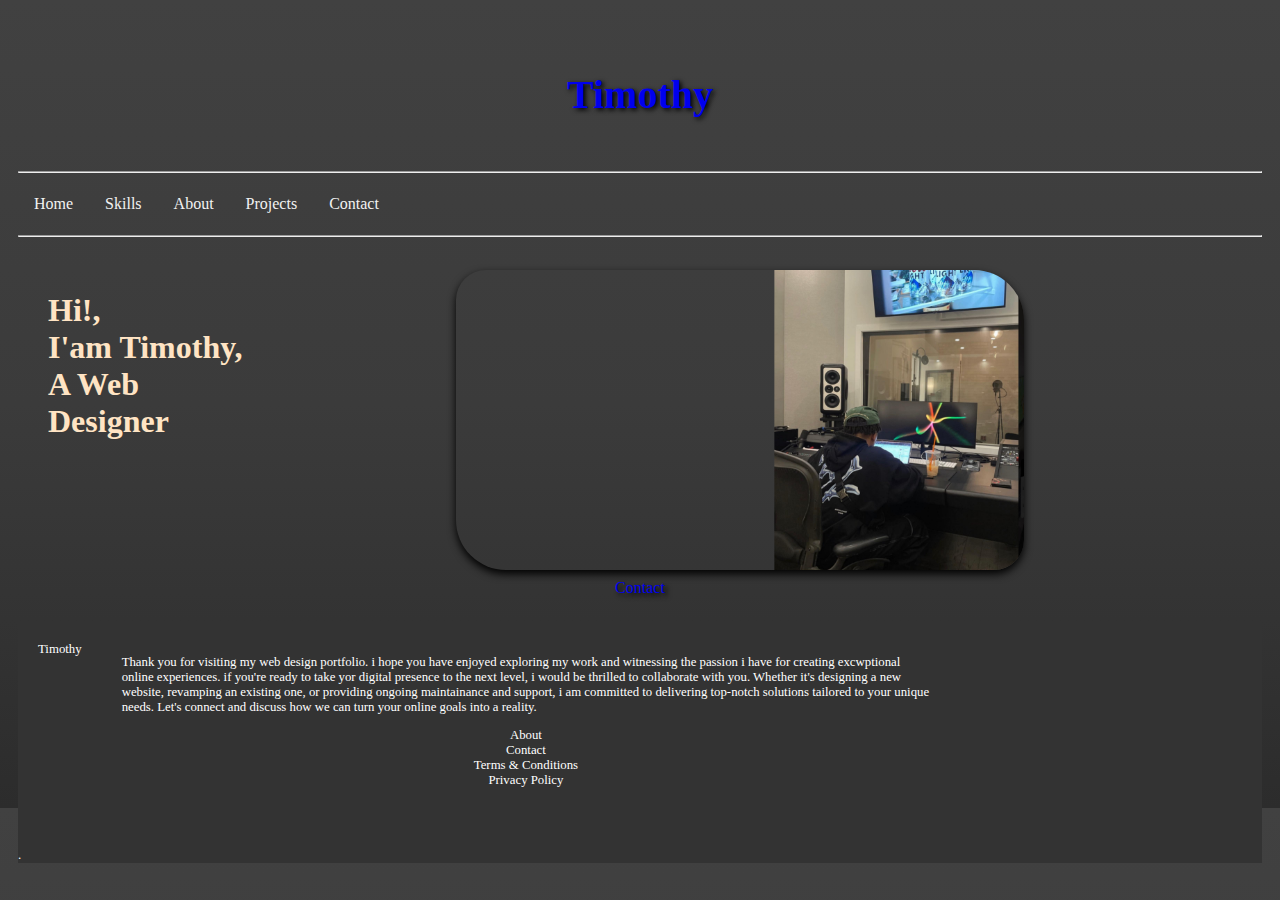
==== index.html @ 429c410a "Rename Homepage.html to index.html" ====
<!DOCTYPE html>
<html lang="en">
<head>
    <title>Home Page</title>
    <meta charset="utf-8" >
    <meta name="viewport" content="width=device-width, initial-scale=1" />
    <meta name="description" content="Web designer"/>
    <meta name="keywords " content="Web designer, progremmer, backend developer, appdeveloper"/>
    <meta name="author" content="Timothy kanyangalazi"/>
    <script src="myScript.js "></script>
    <link rel="stylesheet" type="text/css" href="style.css" />
   
</head>
<body class="grad1">
    
    <header>
        <nav>
            
            <h2 class="header" ><a href="Homepage.html"> Timothy</a></h2>
            
            <hr/>
            <div class="topnav" >
                <a href="Homepage.html"> Home </a> &nbsp;&nbsp;
                <a href="skills.html"> Skills </a> &nbsp;&nbsp;
                <a href="#"> About </a> &nbsp;&nbsp;
                <a href="projects.html"> Projects </a> &nbsp;&nbsp;
                <a href="contact.html"> Contact </a>
                
            </div>
        </nav>
    </header>
    <hr/>
    
    <main>
    <div class="row">
        <div class="column">
        <h1>Hi!,<br/> I'am Timothy, A Web Designer</h1>
        </div>
        <div class="column">
        <img id="corner" class="img" src="Mypic.jpg" alt="My Professional picture"/>
        </div>
       
    </div>
        <div class="center">  
        <a style="text-shadow: 3px 3px 5px #000000;" href="#" >Contact</a>
        </div>
    </main>
    
    <div>
    <footer>
        <div class="footer-body">
            <div>Timothy</div>
            <div>
                <p>Thank you for visiting my web design portfolio. i hope you have enjoyed exploring my work and witnessing 
                    the passion i have for creating excwptional online experiences.
                    if you're ready to take yor digital presence to the next level, i would be thrilled to collaborate with you.
                     Whether it's designing a new website, revamping an existing one, or providing ongoing maintainance and support,
                     i am committed to delivering top-notch solutions tailored to your unique needs. Let's connect and discuss how we
                     can turn your online goals into a reality.
                </p>
                <ul>
                    <li><a href="#">About</a></li>
                    <li><a href="#">Contact</a></li>
                    <li><a href="#">Terms & Conditions</a></li>
                    <li><a href="#">Privacy Policy</a></li>
                </ul>

            </div>
        </div>
        <div>
            .
        </div>
    </footer>
    </div>
    <script>
        var theme = document.getElementsByTagName("body");

    function changeTheme(){
        theme.style.backgroundColor = "white";

    }
    
    
    </script>
</body>

</html>
---- style.css ----
.text{
    color: #f2f2f2;
}

.grad1{
    height: 150px;
    background-image: linear-gradient(#414141,rgb(59, 59, 59), rgb(44, 44, 44));

}
#corner {
    border-radius: 30px 50px 30px ;
    width: 250px;
    height: 300px;
  }
.header{
    text-align: center;
    padding: 20px;
    text-shadow: 2px 2px 5px black;
}
/* Create two equal columns that floats next to each other */
.column {
    float: left;
    width: 33.33%;
    padding: 5px;
  }
  
  /* Clear floats after the columns */
  .row:after {
    content: "";
    display: table;
    clear: both;
  }
.img{
    padding-left: 80%;
    box-shadow: 0 4px 8px 0 black ;
    
}
.center{
    text-align: center;
    
}
body
{
    padding: 10px;  
    background-color: rgb(41, 41, 41);
}
h1{
    color: bisque;
    padding-right: 50% ;
    padding-top: 0%;
}
main{
    /*border: 2px solid whitesmoke;*/
    padding: 20px;
    margin: 5px;
}
a:link {
    text-decoration: none;
  }
a:visited{
    color: whitesmoke;
    text-decoration: none;
    background-color: lightblue;
    border: 2px solid white;
    text-align: center;
    display: inline-block;
}

a:hover, a:active{
    color: black;
    
    font-size: larger;
    background-color:#ddd;
}

h2
{
    color: bisque;
    font-size: 40px;

}
.topnav a:hover {
    background-color: #ddd;
    color: black;
    font-weight: bold;
}
.topnav{
    color: bisque;
    overflow: hidden;
}
.topnav a {
    float: left;
    display: block;
    color: #f2f2f2;
    text-align: center;
    padding: 14px 16px;
    text-decoration: none;
}
footer{
    color: #fff;
    background-color: #333;
    position: relative;
    font-size: 80%;
}
.footer-copyrite{
    width: 100%;
    height: 40px;
    background: #111;

    padding: 10px;
    position: absolute;
    bottom: 0px;
    left: 0px;
}
.footer-body{
    margin-bottom: 40px;

}
.footer-body::after {
    content: "";
    display: block;
    clear: both;
}
.footer-body> div{
    float: left;
    padding: 20px;
}
.footer-body> div:first-chid{
    font-size: 150%;
    width: 35%;
    text-align: center;
}
.footer-body > div:last-child {
    width: 65%;
}
.footer-body ul {
    list-style-type: none;
    margin: 0px;
    padding: 0px;
    text-align: center;
}
.footer-body li > a {
    color: white;
    text-decoration: none;
    margin-bottom: 7px;
}
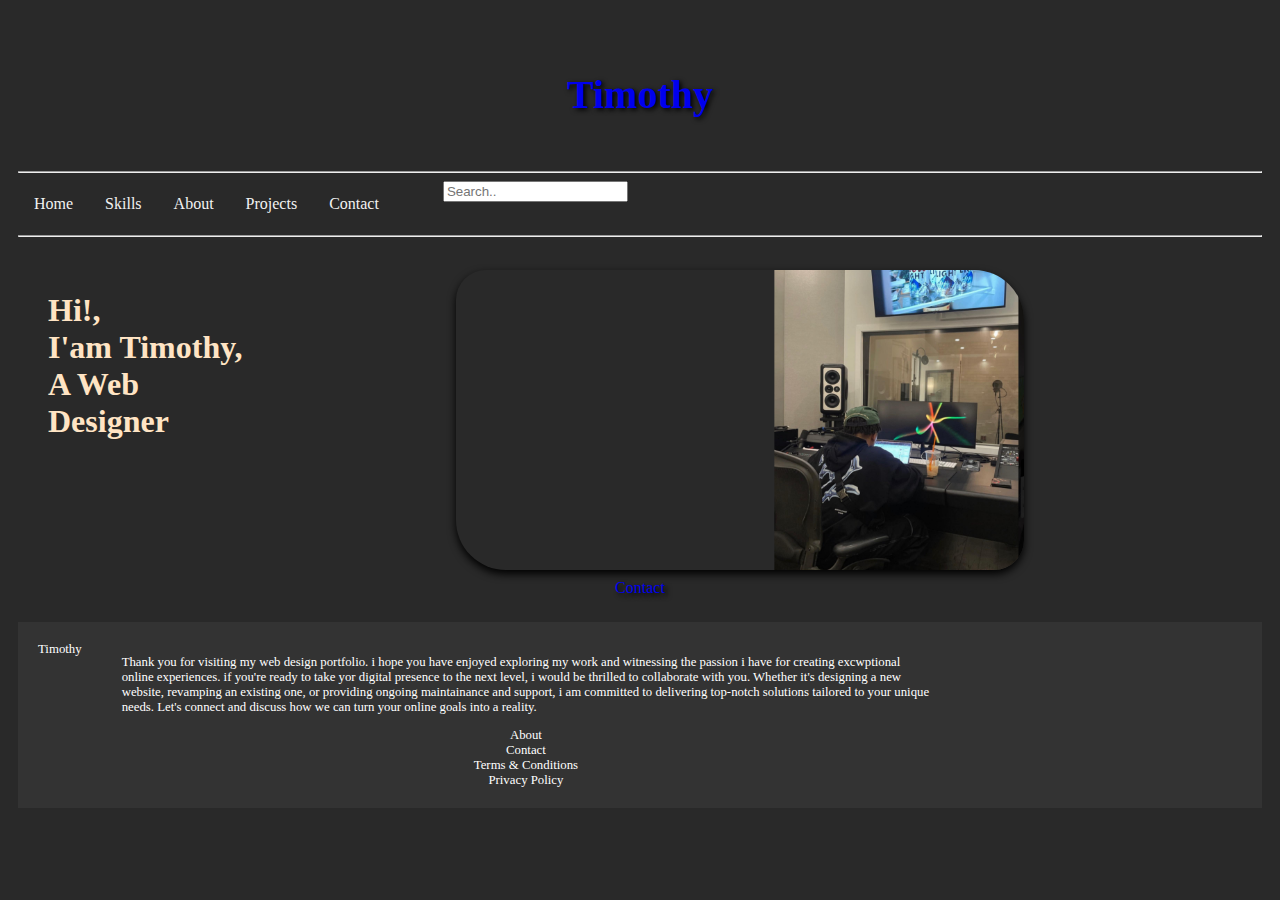
==== commit 2fe0535d: "Update index.html" ====
--- a/index.html
+++ b/index.html
@@ -1,5 +1,5 @@
 <!DOCTYPE html>
-<html lang="en">
+
 <head>
     <title>Home Page</title>
     <meta charset="utf-8" >
@@ -7,12 +7,13 @@
     <meta name="description" content="Web designer"/>
     <meta name="keywords " content="Web designer, progremmer, backend developer, appdeveloper"/>
     <meta name="author" content="Timothy kanyangalazi"/>
-    <script src="myScript.js "></script>
+  
     <link rel="stylesheet" type="text/css" href="style.css" />
    
 </head>
-<body class="grad1">
-    
+<body id="grad1">
+    <h3><span style="color: bisque;" id="demo"></span></h3>
+   
     <header>
         <nav>
             
@@ -25,6 +26,7 @@
                 <a href="#"> About </a> &nbsp;&nbsp;
                 <a href="projects.html"> Projects </a> &nbsp;&nbsp;
                 <a href="contact.html"> Contact </a>
+                <input type="text" placeholder="Search..">
                 
             </div>
         </nav>
@@ -68,20 +70,11 @@
             </div>
         </div>
         <div>
-            .
+            
         </div>
     </footer>
     </div>
-    <script>
-        var theme = document.getElementsByTagName("body");
-
-    function changeTheme(){
-        theme.style.backgroundColor = "white";
-
-    }
     
-    
-    </script>
 </body>
-
+<script src="myScript.js "></script>
 </html>
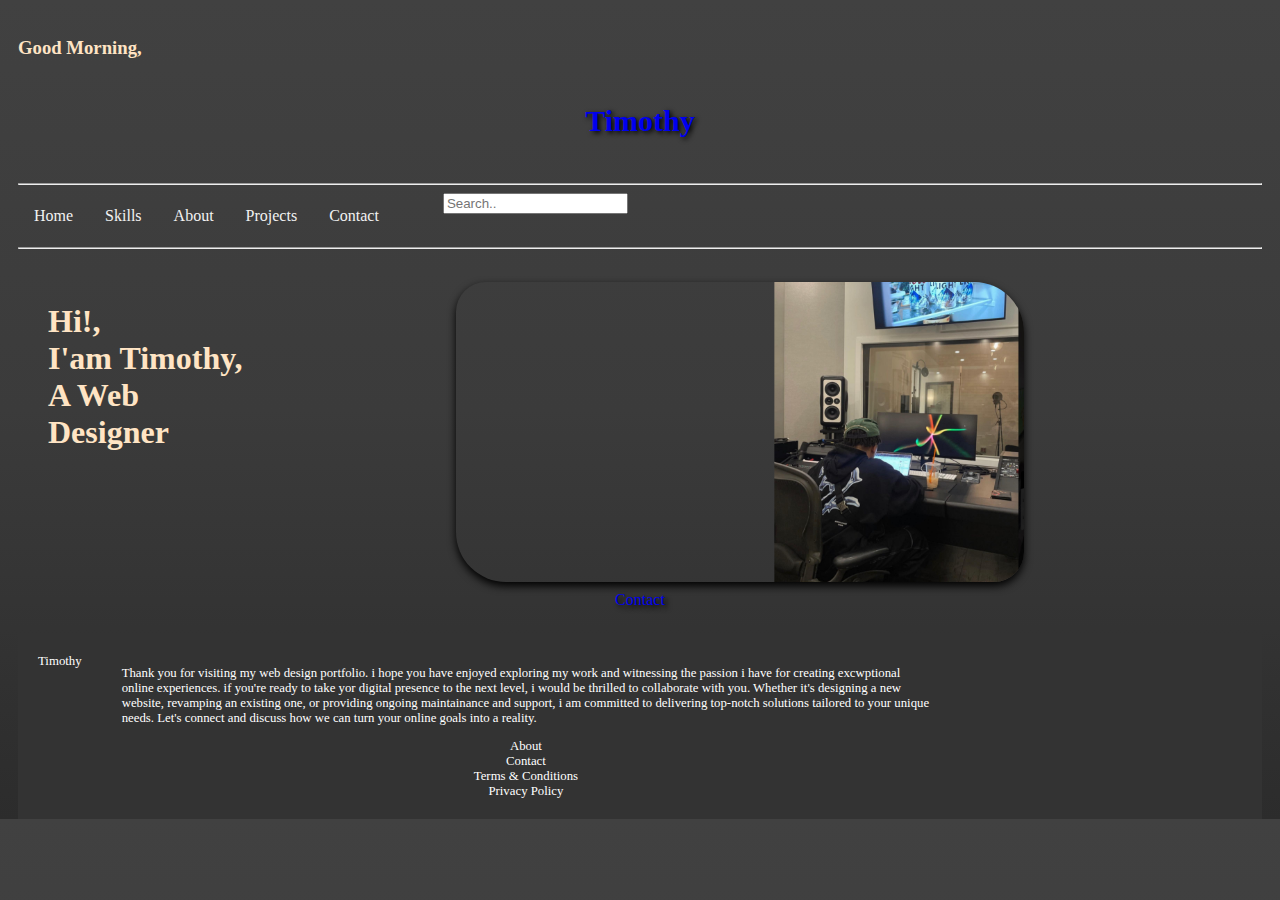
==== commit 29404998: "Update index.html" ====
--- a/index.html
+++ b/index.html
@@ -21,7 +21,7 @@
             
             <hr/>
             <div class="topnav" >
-                <a href="Homepage.html"> Home </a> &nbsp;&nbsp;
+                <a href="index.html"> Home </a> &nbsp;&nbsp;
                 <a href="skills.html"> Skills </a> &nbsp;&nbsp;
                 <a href="#"> About </a> &nbsp;&nbsp;
                 <a href="projects.html"> Projects </a> &nbsp;&nbsp;
--- a/style.css
+++ b/style.css
@@ -2,9 +2,11 @@
     color: #f2f2f2;
 }
 
-.grad1{
+
+#grad1{
     height: 150px;
     background-image: linear-gradient(#414141,rgb(59, 59, 59), rgb(44, 44, 44));
+    background-color:rgb(41, 41, 41);
 
 }
 #corner {
@@ -32,7 +34,7 @@
   }
 .img{
     padding-left: 80%;
-    box-shadow: 0 4px 8px 0 black ;
+   box-shadow: 0 4px 8px 0 black ;
     
 }
 .center{
@@ -42,7 +44,7 @@
 body
 {
     padding: 10px;  
-    background-color: rgb(41, 41, 41);
+    
 }
 h1{
     color: bisque;
@@ -76,11 +78,11 @@
 h2
 {
     color: bisque;
-    font-size: 40px;
+    font-size: 30px;
 
 }
 .topnav a:hover {
-    background-color: #ddd;
+    background-color: #614343;
     color: black;
     font-weight: bold;
 }
@@ -144,3 +146,25 @@
     text-decoration: none;
     margin-bottom: 7px;
 }
+
+/* {
+    box-sizing: border-box;
+    margin: 0;
+    padding: 0;
+}*/
+
+
+.container {
+    width: 50%;
+    height: 20px;
+    border: 2px solid yellowgreen;
+    border-radius: 5px;
+    margin: 10px;
+}
+
+.loader {
+    height: 100%;
+    width: 0%;
+    background-color: dodgerblue;
+    border-radius: 3px;
+}
